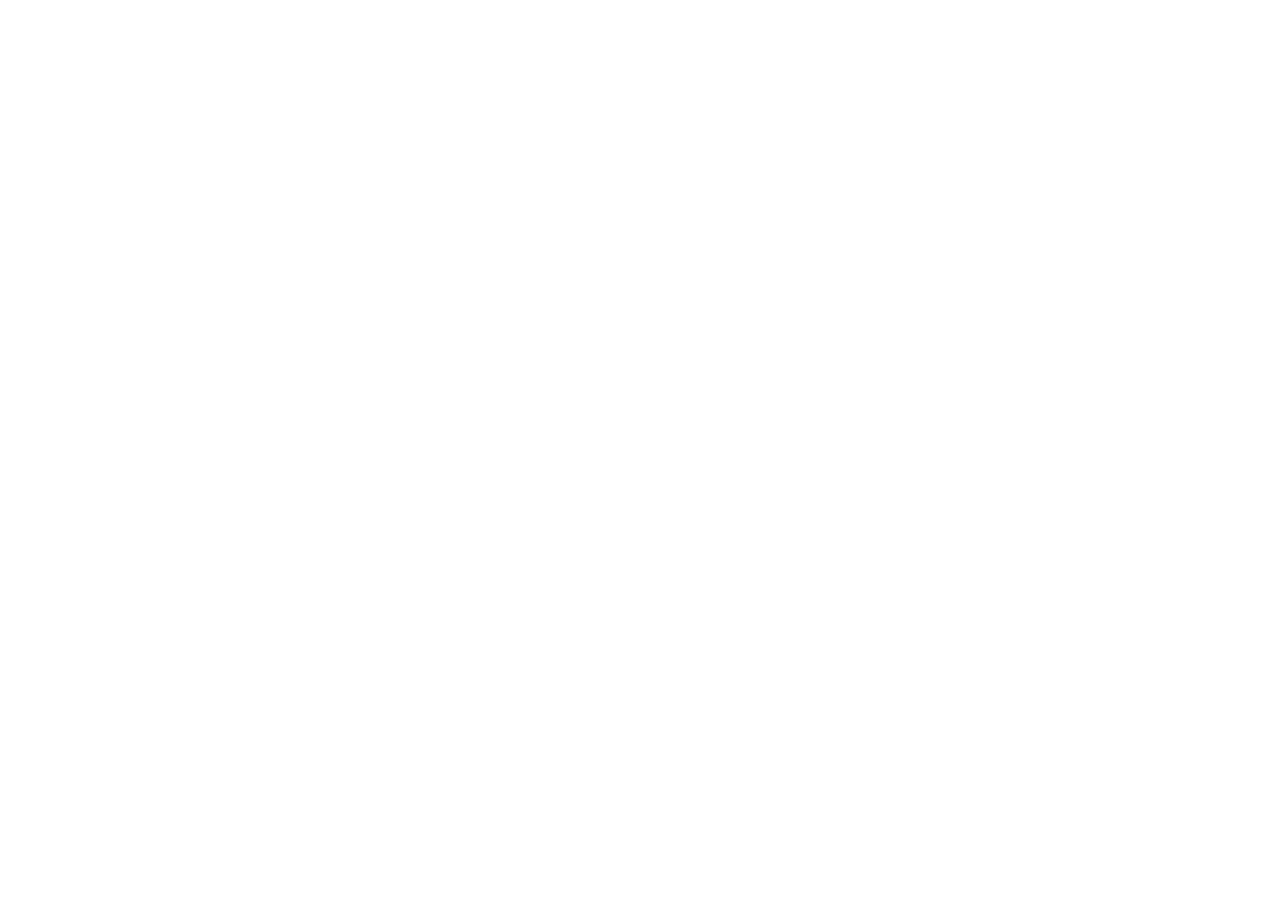
==== ex5/index.html @ 68643f59 "modification+correction" ====
<!DOCTYPE html>
<html lang="fr">
<head>
    <meta charset="UTF-8">
    <meta http-equiv="X-UA-Compatible" content="IE=edge">
    <meta name="viewport" content="width=device-width, initial-scale=1.0">
    <title>Document</title>
</head>
<body>
    <script src="assets/js/script.js"></script>
</body>
</html>
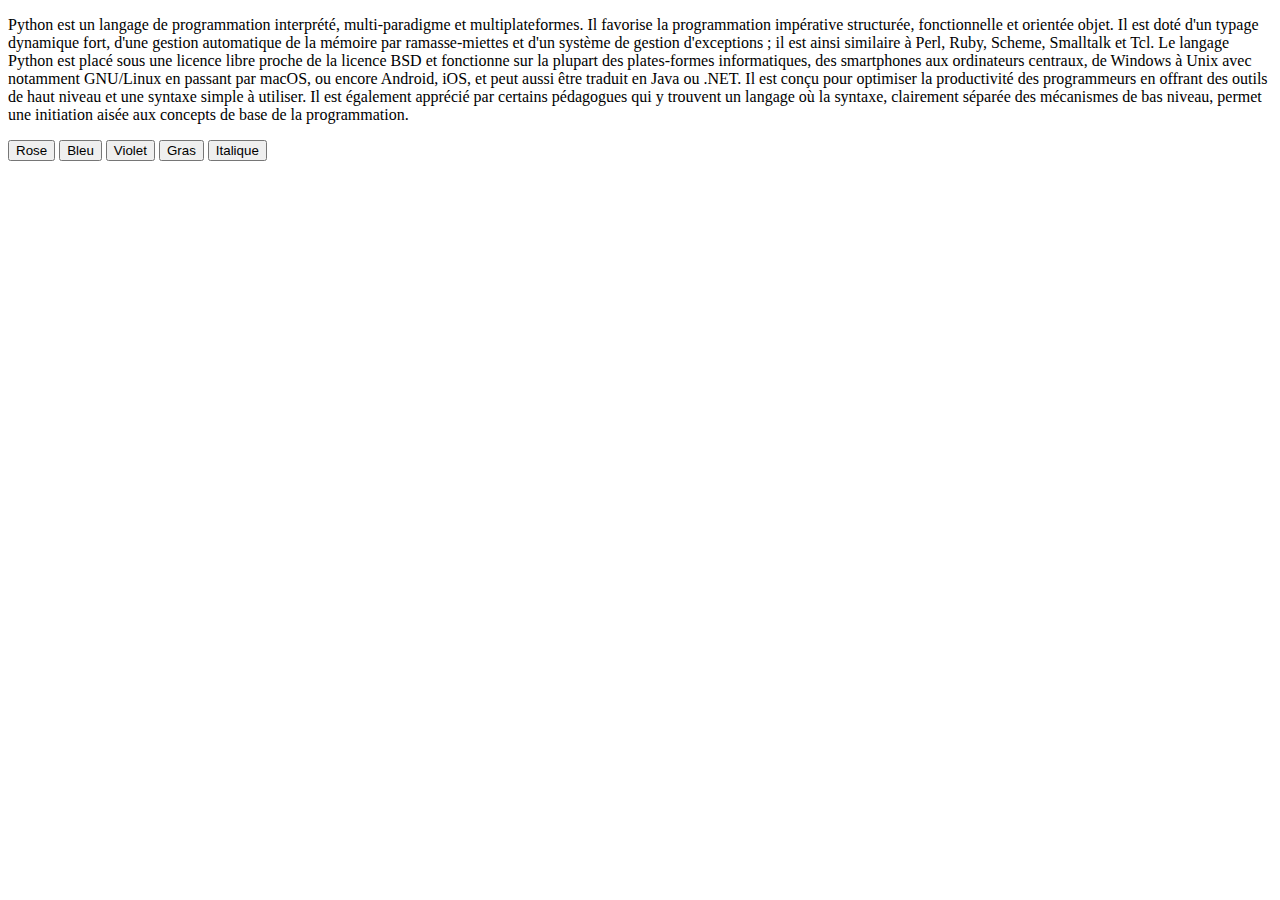
==== commit dc2b3687: "Ajout exo" ====
--- a/ex5/index.html
+++ b/ex5/index.html
@@ -1,12 +1,34 @@
-<!DOCTYPE html>
-<html lang="fr">
-<head>
-    <meta charset="UTF-8">
-    <meta http-equiv="X-UA-Compatible" content="IE=edge">
-    <meta name="viewport" content="width=device-width, initial-scale=1.0">
-    <title>Document</title>
-</head>
-<body>
-    <script src="assets/js/script.js"></script>
-</body>
-</html>+<!DOCTYPE html>
+<html lang="fr" dir="ltr">
+
+<head>
+    <meta charset="utf-8" />
+    <title>Exercice 5</title>
+</head>
+
+<body>
+    <div id="text">
+        <p>
+            Python est un langage de programmation interprété, multi-paradigme et multiplateformes. Il favorise la
+            programmation impérative structurée, fonctionnelle et orientée objet. Il est doté d'un typage dynamique
+            fort, d'une gestion automatique de la mémoire par ramasse-miettes et d'un système de gestion d'exceptions ;
+            il est ainsi similaire à Perl, Ruby, Scheme, Smalltalk et Tcl. Le langage Python est placé sous une licence
+            libre proche de la licence BSD et fonctionne sur la plupart des plates-formes informatiques, des smartphones
+            aux ordinateurs centraux, de Windows à Unix avec notamment GNU/Linux en passant par macOS, ou encore
+            Android, iOS, et peut aussi être traduit en Java ou .NET. Il est conçu pour optimiser la productivité des
+            programmeurs en offrant des outils de haut niveau et une syntaxe simple à utiliser.
+            Il est également apprécié par certains pédagogues qui y trouvent un langage où la syntaxe, clairement
+            séparée des mécanismes de bas niveau, permet une initiation aisée aux concepts de base de la programmation.
+        </p>
+        <div>
+            <button id="btn1" type="button">Rose</button>
+            <button id="btn2" type="button">Bleu</button>
+            <button id="btn3" type="button">Violet</button>
+            <button id="btn4" type="button">Gras</button>
+            <button id="btn5" type="button">Italique</button>
+        </div>
+    </div>
+    <script src="assets/js/script.js"></script>
+</body>
+
+</html> 